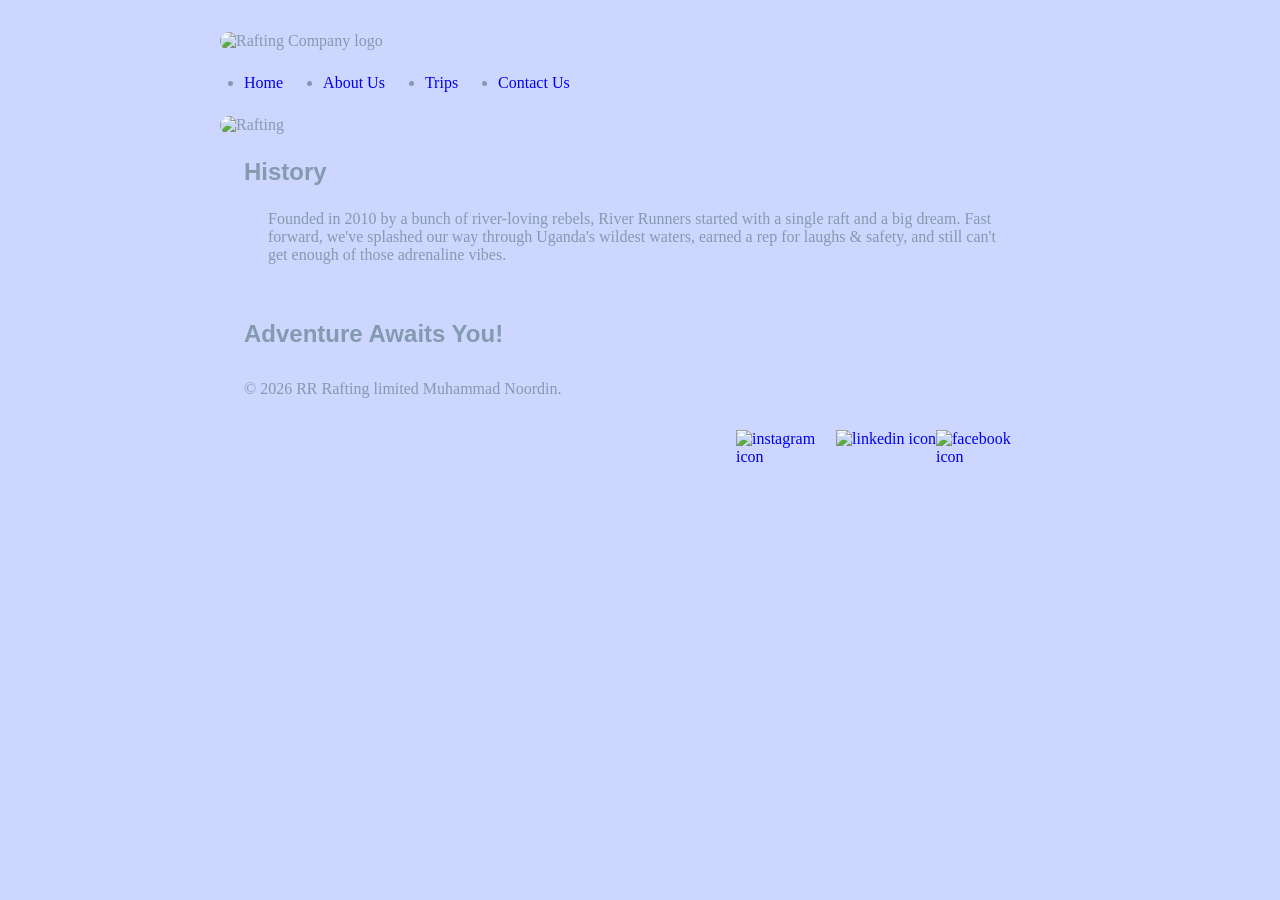
==== wwr/about.html @ ddac9165 "dot" ====
<!DOCTYPE html>
<html lang="en">
<head>
    <meta charset="UTF-8">
    <meta name="description" content="Welcome to my website, My name am called Muhammad Noordin a student of WDD130, I created this website for wdd130 wed Fundamentals course." >
    <meta name="author" content="MUHAMMAD NOORDIN" >
    <meta name="viewport" content="width=device-width, initial-scale=1.0">
    <title>About Us and RR rafting co</title>
    <link rel="stylesheet" href="styles/rafting.css">
</head>
<body>
    <header>
       <img src="../wwr/images/z-wwr-crossedoars.png" alt="Rafting Company logo">
    <nav>
        <ul>
            <li><a href="index.html">Home</a></li>
            <li><a href="about.html">About Us</a></li>
            <li><a href="trips.html">Trips</a></li>
            <li><a href="contact.html">Contact Us</a></li>
        </ul>
    </nav>
    </header>

    <main>
        <div class="hero">
            <img src="../wwr/images/rafting15_1024.jpg" alt="Rafting">

            <article>
                <h1>RIVER RUNNER RAFTING CO.</h1>
                <img src="../wwr/images/pexels-sabbir-bhuiyan.jpg" alt="happy client">
                <p>Our mission at River Runners Rafting Co. is to splash, dash, and bring smiles to all who brave the rapids with us! We're all about crafting unforgettable adventures, fostering connections, and paddling towards awesomeness one river at a time! 🚣‍♀️</p>
            </article>
        </div>
        <section>
            <h2>History</h2>
            <p>Founded in 2010 by a bunch of river-loving rebels, River Runners started with a single raft and a big dream. Fast forward, we've splashed our way through Uganda's wildest waters, earned a rep for laughs & safety, and still can't get enough of those adrenaline vibes.</p>

        </section>
        <section>
            <h2>Adventure Awaits You!</h2>
        </section>

    </main>
    <footer>
      <p> © 2026 RR Rafting limited Muhammad Noordin. </p>
        <nav class="socialmedia">
            <a href="https://facebook.com"> <img src="../wwr/images/facebook.png" alt="facebook icon"> </a>
            <a href="https://linkedin.com"> <img src="../wwr/images/linkedin.png" alt="linkedin icon"> </a>
            <a href="https://instagram.com"><img src="../wwr/images/instagram.png" alt="instagram icon"></a>
        </nav>
    </footer>
    
</body>
</html>
---- wwr/styles/rafting.css ----
:root {
    --primary-color: #9f5c5c;
    --secondary-color: rgb(205, 214, 255);
    --text-color: hsl(209, 21%, 60%);
    --heading-font: Verdana, Geneva, Tahoma, sans-serif;

}
* {
    margin: 0;
    padding: 0;
    box-sizing: border-box;

}
body {
    background-color: var(--secondary-color);
    color:var(--text-color);
    margin: 2rem;
}
header, main,footer {
    width: 840px;
    margin: 0 auto;
}
h1, h2 {
    font-family: var(--heading-font);
    color: var(--text-color)
}
nav, p, section, article{
    margin: 16px;
    padding: 8px;
}
nav a {
    text-decoration: none;

}
nav ul, header img {
    display: flex;
    gap: 40px;
}

.socialmedia a{
    text-decoration: none;
}
footer nav a img {
    width: 100px;
    float: right;
    display: block;

}
.hero {
    position: relative;
}

.hero img {
    display: block;
    width: 100%;
    height: auto;
    border-radius: 10px;
}
.hero article {
    position: absolute;
    bottom: 18rem;
    left: 30px;
    opacity: 0.9;
    border-radius: 40px;
    background-color: rgb(74, 77, 76);
}
h1 {
    position: absolute;
    bottom: 10rem;
    width: 100%;
    padding: 16px;
    text-align: center;
    opacity: 0.7;
    border-radius: 20px;
    background-color: var(--primary-color);
    color: beige;
    right:1px;
}

.hero article img {
    float: right;
    width: 90px;
    margin: 1rem;
    height: 90px;
    display: block;
    border-radius: 20px;
}
header img {
    border-radius: 60px;
}
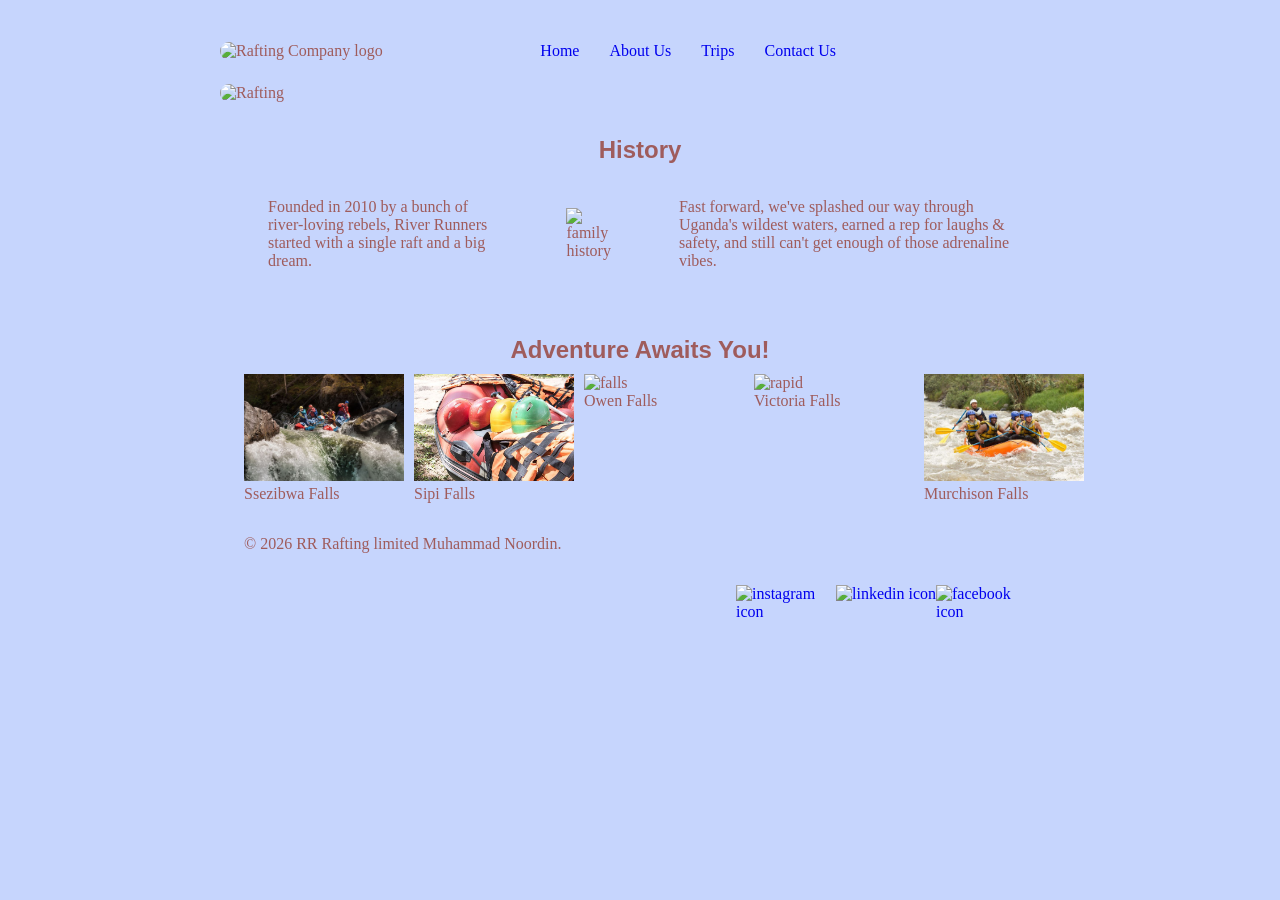
==== commit 521016aa: "figure" ====
--- a/wwr/about.html
+++ b/wwr/about.html
@@ -1,24 +1,29 @@
 <!DOCTYPE html>
 <html lang="en">
+
 <head>
     <meta charset="UTF-8">
-    <meta name="description" content="Welcome to my website, My name am called Muhammad Noordin a student of WDD130, I created this website for wdd130 wed Fundamentals course." >
-    <meta name="author" content="MUHAMMAD NOORDIN" >
+    <meta name="description"
+      content="Welcome to my website, My name am called Muhammad Noordin a student of WDD130, I created this website for wdd130 wed Fundamentals course.">
+    <meta name="author" content="MUHAMMAD NOORDIN">
     <meta name="viewport" content="width=device-width, initial-scale=1.0">
     <title>About Us and RR rafting co</title>
     <link rel="stylesheet" href="styles/rafting.css">
 </head>
+
 <body>
     <header>
-       <img src="../wwr/images/z-wwr-crossedoars.png" alt="Rafting Company logo">
-    <nav>
-        <ul>
-            <li><a href="index.html">Home</a></li>
-            <li><a href="about.html">About Us</a></li>
-            <li><a href="trips.html">Trips</a></li>
-            <li><a href="contact.html">Contact Us</a></li>
-        </ul>
-    </nav>
+        <img src="../wwr/images/z-wwr-crossedoars.png" alt="Rafting Company logo">
+        <nav>
+            <div class="grid-container">
+                <ul>
+                    <li><a href="index.html">Home</a></li>
+                    <li><a href="about.html">About Us</a></li>
+                    <li><a href="trips.html">Trips</a></li>
+                    <li><a href="contact.html">Contact Us</a></li>
+                </ul>
+            </div>
+        </nav>
     </header>
 
     <main>
@@ -28,27 +33,66 @@
             <article>
                 <h1>RIVER RUNNER RAFTING CO.</h1>
                 <img src="../wwr/images/pexels-sabbir-bhuiyan.jpg" alt="happy client">
-                <p>Our mission at River Runners Rafting Co. is to splash, dash, and bring smiles to all who brave the rapids with us! We're all about crafting unforgettable adventures, fostering connections, and paddling towards awesomeness one river at a time! 🚣‍♀️</p>
+                <p>Our mission at River Runners Rafting Co. is to splash, dash, and bring smiles to
+                    all who brave the rapids with us! We're all about crafting unforgettable
+                    adventures, fostering connections, and paddling towards awesomeness one river at
+                    a time! 🚣‍♀️</p>
             </article>
         </div>
         <section>
             <h2>History</h2>
-            <p>Founded in 2010 by a bunch of river-loving rebels, River Runners started with a single raft and a big dream. Fast forward, we've splashed our way through Uganda's wildest waters, earned a rep for laughs & safety, and still can't get enough of those adrenaline vibes.</p>
+            <div class="history">
 
+                <p>Founded in 2010 by a bunch of river-loving rebels, River Runners started with a
+                    single raft and a big dream.
+                <p><img src="../wwr/images/rafting58_600.jpg" alt="family history">
+                </p>
+                <p>Fast forward, we've splashed
+                    our way through Uganda's wildest waters, earned a rep for laughs & safety, and
+                    still can't get enough of those adrenaline vibes.</p>
+            </div>
         </section>
         <section>
+
             <h2>Adventure Awaits You!</h2>
+            <div class="image-row">
+                <figure>
+                    <img src="../wwr/images/rafting41_1024.jpg" alt="los die">
+                    <figcaption>Ssezibwa Falls </figcaption>
+                </figure>
+                <figure>
+                    <img src="../wwr/images/rafting22_600.jpg" alt="history">
+                    <figcaption>Sipi Falls </figcaption>
+                </figure>
+                <figure>
+                    <img src="../wwr/images/rafting59_600.jpg" alt="falls">
+                    <figcaption>Owen Falls</figcaption>
+                </figure>
+                <figure>
+                    <img src="../wwr/images/rafting20_600.jpg" alt="rapid">
+                    <figcaption>Victoria Falls</figcaption>
+                </figure>
+                <figure>
+                    <img src="../wwr/images/rafting60_1024.jpg" alt="Murchison">
+                    <figcaption>Murchison Falls</figcaption>
+                </figure>
+            </div>
+
         </section>
 
     </main>
     <footer>
-      <p> © 2026 RR Rafting limited Muhammad Noordin. </p>
+        <p> © 2026 RR Rafting limited Muhammad Noordin. </p>
         <nav class="socialmedia">
-            <a href="https://facebook.com"> <img src="../wwr/images/facebook.png" alt="facebook icon"> </a>
-            <a href="https://linkedin.com"> <img src="../wwr/images/linkedin.png" alt="linkedin icon"> </a>
-            <a href="https://instagram.com"><img src="../wwr/images/instagram.png" alt="instagram icon"></a>
+            <a href="https://facebook.com"> <img src="../wwr/images/facebook.png"
+                  alt="facebook icon"> </a>
+            <a href="https://linkedin.com"> <img src="../wwr/images/linkedin.png"
+                  alt="linkedin icon"> </a>
+            <a href="https://instagram.com"><img src="../wwr/images/instagram.png"
+                  alt="instagram icon"></a>
         </nav>
     </footer>
-    
+
 </body>
+
 </html>
--- a/wwr/styles/rafting.css
+++ b/wwr/styles/rafting.css
@@ -1,51 +1,83 @@
 :root {
     --primary-color: #9f5c5c;
-    --secondary-color: rgb(205, 214, 255);
-    --text-color: hsl(209, 21%, 60%);
+    --secondary-color: rgb(198, 213, 253);
+    --text-color: hsl(165, 45%, 77%);
     --heading-font: Verdana, Geneva, Tahoma, sans-serif;
 
 }
+
 * {
     margin: 0;
     padding: 0;
     box-sizing: border-box;
 
 }
+
 body {
+    display: inline;
     background-color: var(--secondary-color);
-    color:var(--text-color);
-    margin: 2rem;
+    color: var(--primary-color);
+    margin: 1rem;
 }
-header, main,footer {
+
+article p {
+    color: var(--secondary-color);
+}
+
+header,
+main,
+footer {
     width: 840px;
     margin: 0 auto;
 }
-h1, h2 {
+
+h1,
+h2 {
     font-family: var(--heading-font);
     color: var(--text-color)
 }
-nav, p, section, article{
+
+nav,
+p,
+section,
+article {
     margin: 16px;
     padding: 8px;
 }
-nav a {
+
+header a,
+.div-container {
     text-decoration: none;
 
 }
-nav ul, header img {
+
+nav ul {
+    list-style: none;
     display: flex;
-    gap: 40px;
+    margin-right: 200px;
+    align-items: center;
+    gap: 30px;
 }
 
-.socialmedia a{
+header {
+    display: flex;
+    justify-content: space-between;
+    align-items: center;
+    gap: 30px;
+}
+
+.socialmedia a {
     text-decoration: none;
 }
+
 footer nav a img {
     width: 100px;
     float: right;
-    display: block;
+    display: flex;
+    gap: 50px;
 
 }
+
 .hero {
     position: relative;
 }
@@ -56,14 +88,16 @@
     height: auto;
     border-radius: 10px;
 }
+
 .hero article {
     position: absolute;
     bottom: 18rem;
     left: 30px;
     opacity: 0.9;
     border-radius: 40px;
-    background-color: rgb(74, 77, 76);
+    background-color: rgb(116, 132, 126);
 }
+
 h1 {
     position: absolute;
     bottom: 10rem;
@@ -74,7 +108,7 @@
     border-radius: 20px;
     background-color: var(--primary-color);
     color: beige;
-    right:1px;
+    right: 1px;
 }
 
 .hero article img {
@@ -85,6 +119,36 @@
     display: block;
     border-radius: 20px;
 }
+
 header img {
     border-radius: 60px;
+}
+
+section h2 {
+    text-align: center;
+    padding: 10px;
+    color: var(--primary-color);
+}
+
+.history {
+    display: flex;
+    align-items: center;
+    gap: 20px;
+}
+
+.history img {
+    width: 300px;
+    height: auto;
+}
+
+figure img {
+    display: inline-block;
+    width: 160px;
+    left: 30px;
+}
+
+.image-row {
+    display: flex;
+    justify-content: space-between;
+    gap: 10px;
 }
